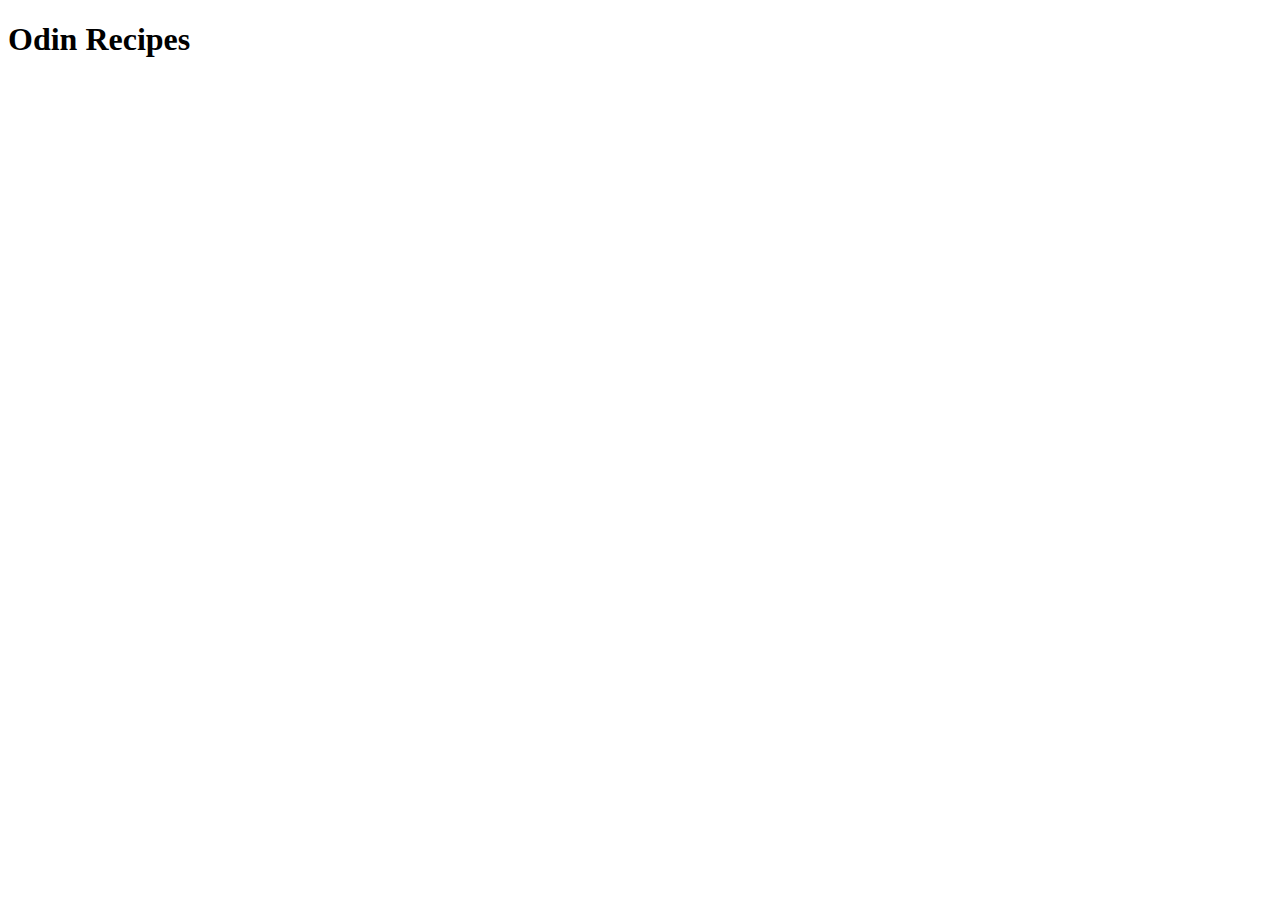
==== index.html @ 8d5f87af "Added the index.html file" ====
<!DOCTYPE html>
<html lang="en">
<head>
    <meta charset="UTF-8">
    <meta name="viewport" content="width=device-width, initial-scale=1.0">
    <title>Home</title>
</head>
<body>
    <h1>Odin Recipes</h1>
</body>
</html>
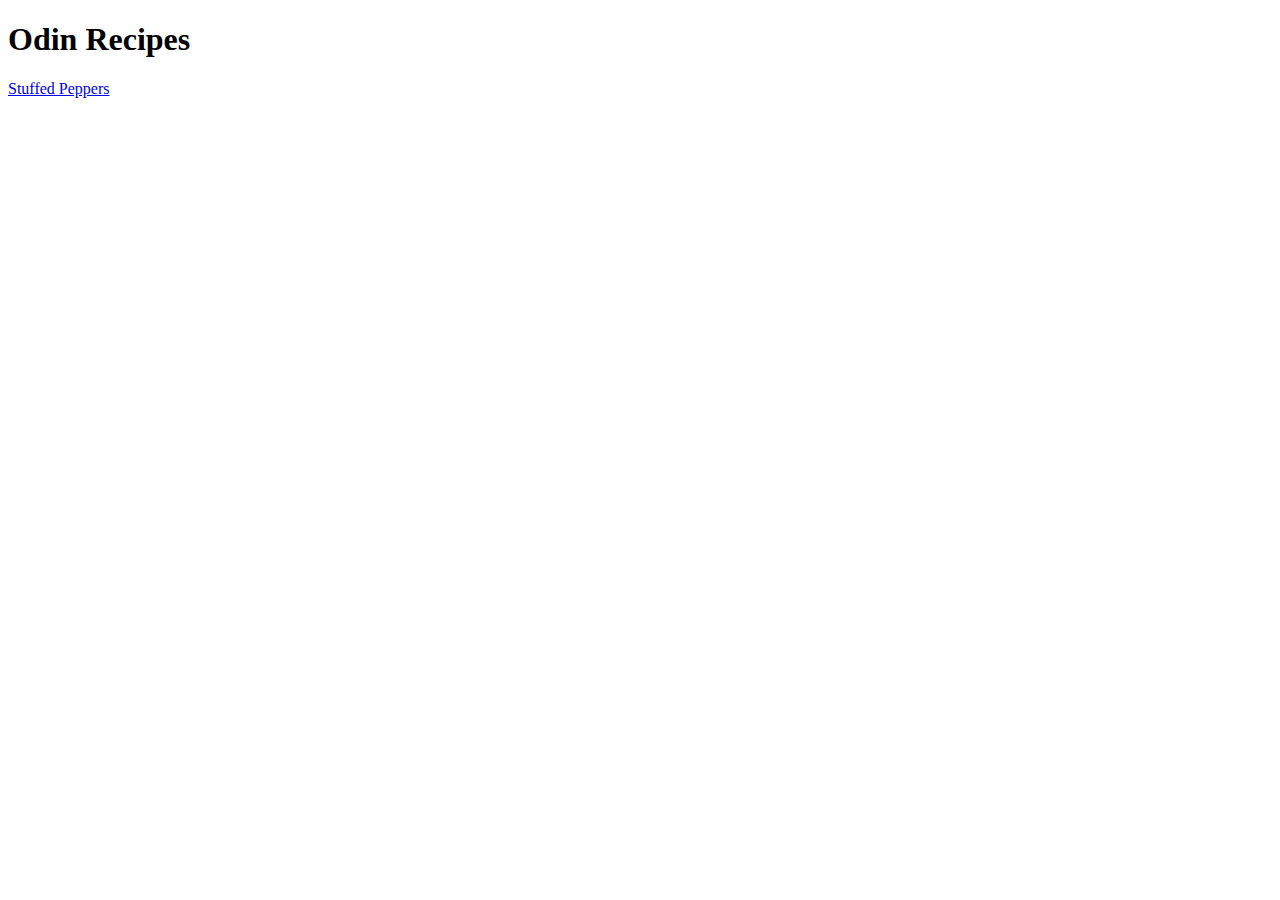
==== commit ba7b791f: "Link to stuffed peppers page from home page" ====
--- a/index.html
+++ b/index.html
@@ -7,5 +7,6 @@
 </head>
 <body>
     <h1>Odin Recipes</h1>
+    <a href="recipes/stuffed_peppers.html">Stuffed Peppers</a>
 </body>
 </html>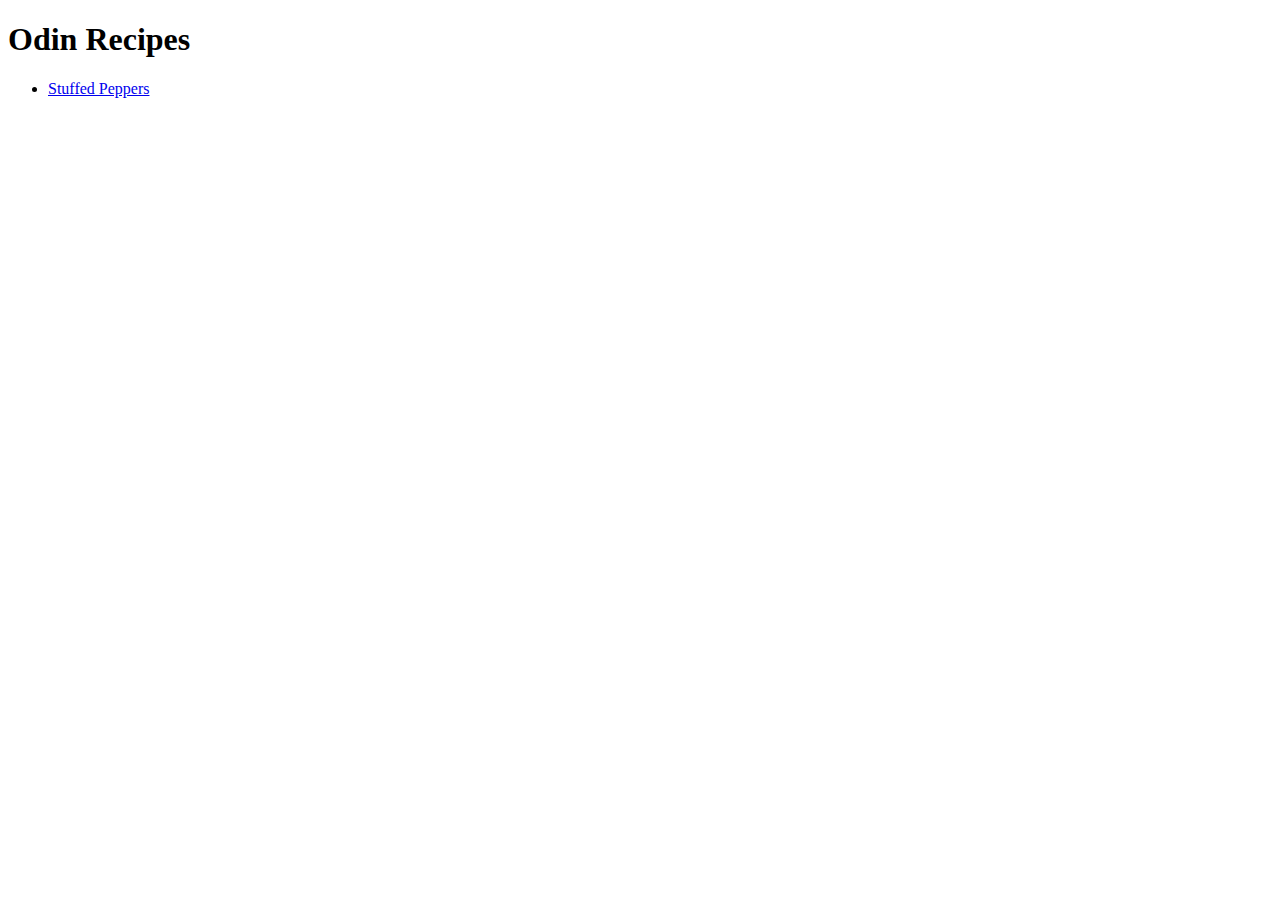
==== commit 87aac266: "Move links to recipe pages to an unordered list" ====
--- a/index.html
+++ b/index.html
@@ -7,6 +7,8 @@
 </head>
 <body>
     <h1>Odin Recipes</h1>
-    <a href="recipes/stuffed_peppers.html">Stuffed Peppers</a>
+    <ul>
+        <li><a href="recipes/stuffed_peppers.html">Stuffed Peppers</a></li>
+    </ul>
 </body>
 </html>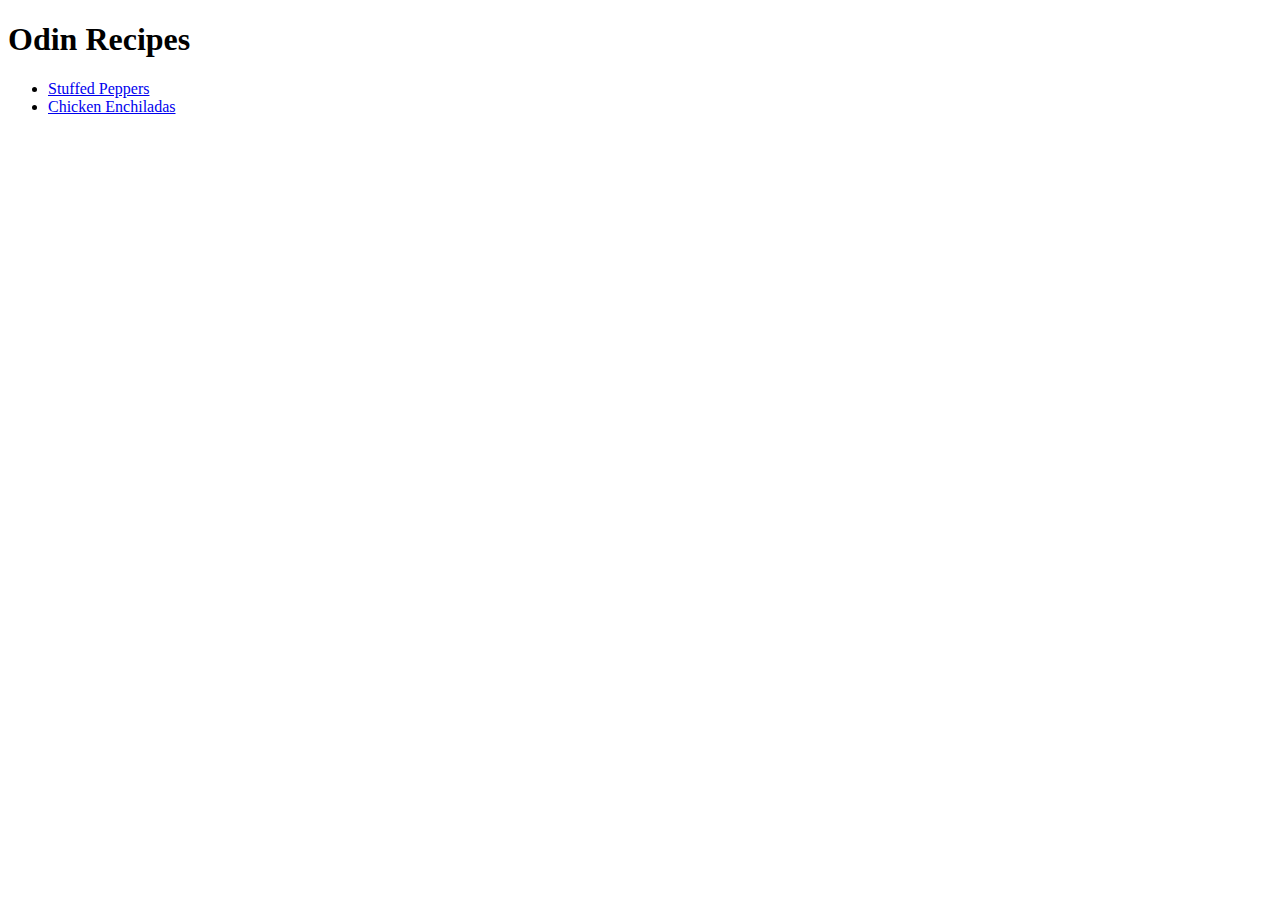
==== commit 76c2fb52: "Link to chicken_enchiladas.html from index.html" ====
--- a/index.html
+++ b/index.html
@@ -9,6 +9,7 @@
     <h1>Odin Recipes</h1>
     <ul>
         <li><a href="recipes/stuffed_peppers.html">Stuffed Peppers</a></li>
+        <li><a href="recipes/chicken_enchiladas.html">Chicken Enchiladas</a></li>
     </ul>
 </body>
 </html>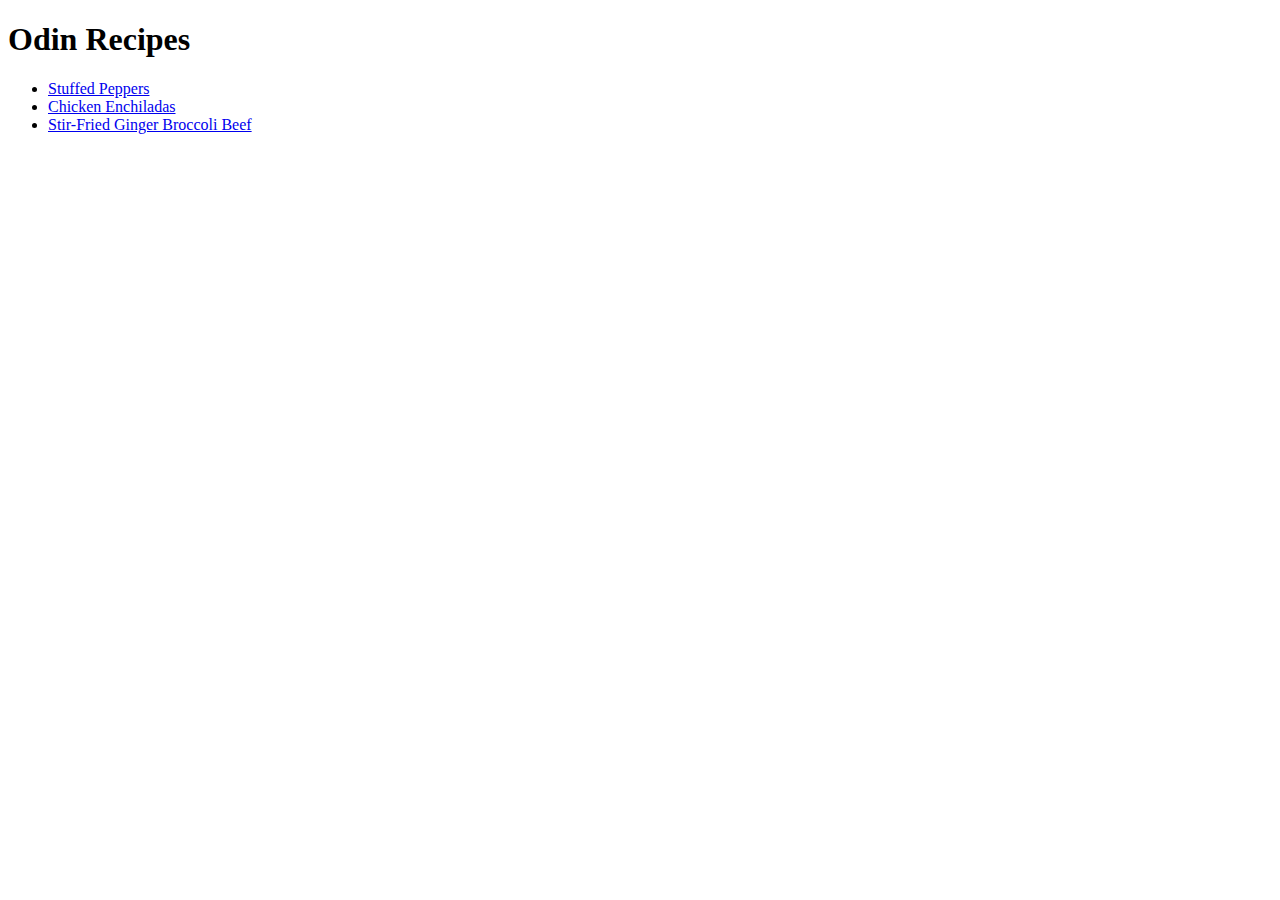
==== commit 3155144f: "Link to stir_fried_ginger_broccoli_beef.html from the home page" ====
--- a/index.html
+++ b/index.html
@@ -10,6 +10,7 @@
     <ul>
         <li><a href="recipes/stuffed_peppers.html">Stuffed Peppers</a></li>
         <li><a href="recipes/chicken_enchiladas.html">Chicken Enchiladas</a></li>
+        <li><a href="recipes/stir_fried_ginger_broccoli_beef.html">Stir-Fried Ginger Broccoli Beef</a></li>
     </ul>
 </body>
 </html>